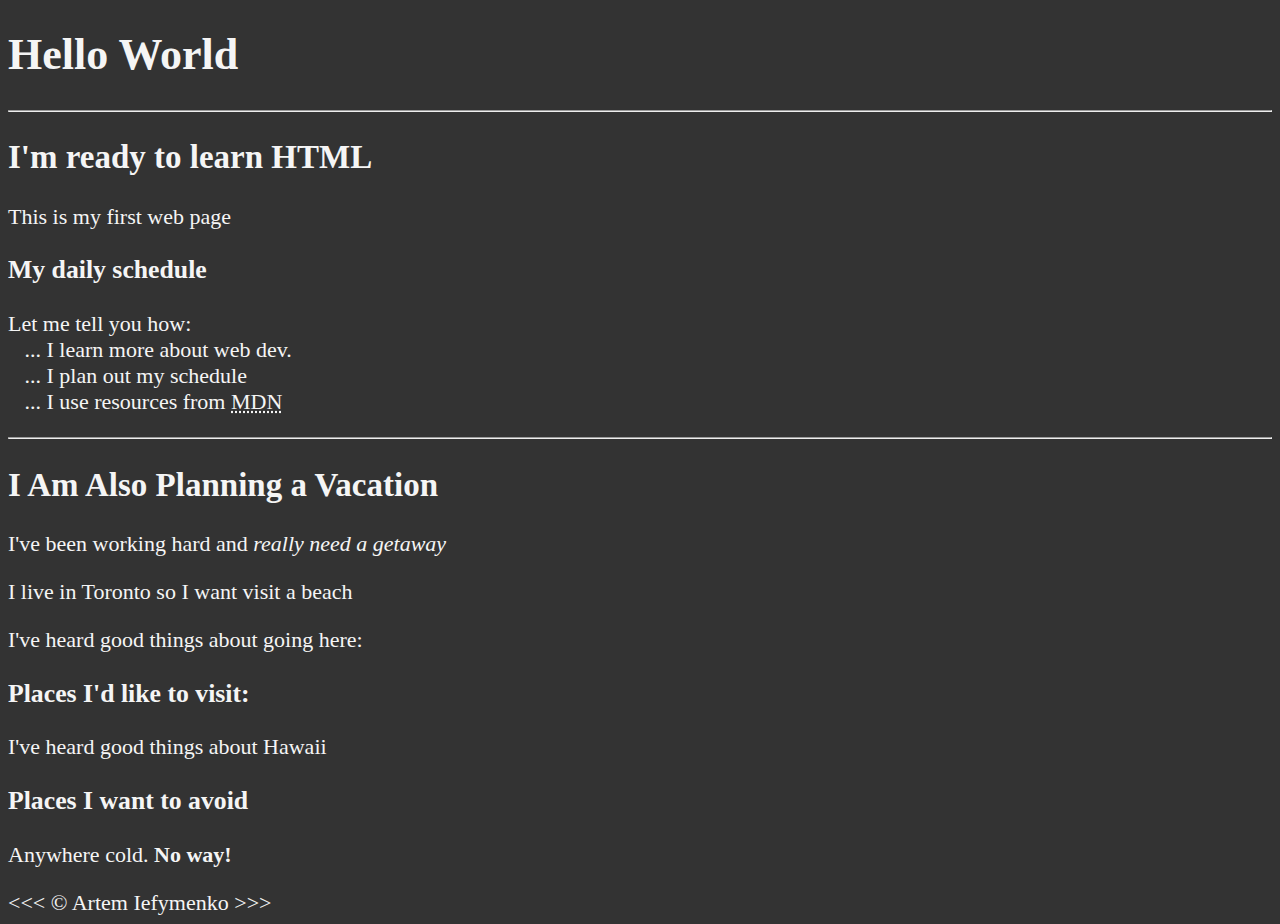
==== 04_LESSON/index.html @ b2d72ffa "Start lesson 04" ====
<!DOCTYPE html>
<html lang="en-US">
    <head>
      <meta charset="UTF-A">
      <meta name="author" content="Artem">
      <meta name="description" conten="this includes ll the things I'm learning">
      <title>My first web page</title>
      <link rel="icon" href="html5.png" type="image/x-icon">
      <link rel="stylesheet" href="main.css" type="text/css">
    </head>
    <body>
      <h1>Hello World </h1>
      <hr>
      <h2>I'm ready to learn HTML </h2>
      <p>This is my first web page </p>

      <h3>My daily schedule </h3>
      <p>Let me tell you how:
        <br>&nbsp;&nbsp;&nbsp;... I learn more about web dev.
        <br>&nbsp;&nbsp;&nbsp;... I plan out my schedule
        <br>&nbsp;&nbsp;&nbsp;... I use resources from <abbr title="Mozilla Developer Network">MDN</abbr>
       </p>
      <hr>
      <h2>I Am Also Planning a Vacation </h2>
      <p>I've been working hard and <em>really need a getaway</em> </p>
      <p>I live in Toronto so I want visit a beach </p>
      <p>I've heard good things about going here:</p>
      <address>

      </address>
    
      <h3>Places I'd like to visit: </h3>
      <p>I've heard good things about Hawaii</p>
      <h3>Places I want to avoid </h3>
      <p>Anywhere cold. <strong>No way!</strong></p>
       &lt;&lt;&lt; &copy; Artem Iefymenko &gt;&gt;&gt;
    </body>

</html>
---- 04_LESSON/main.css ----
html {
  font-size: 22px;
}

body {
  background-color: #333;
  color: whitesmoke;
}
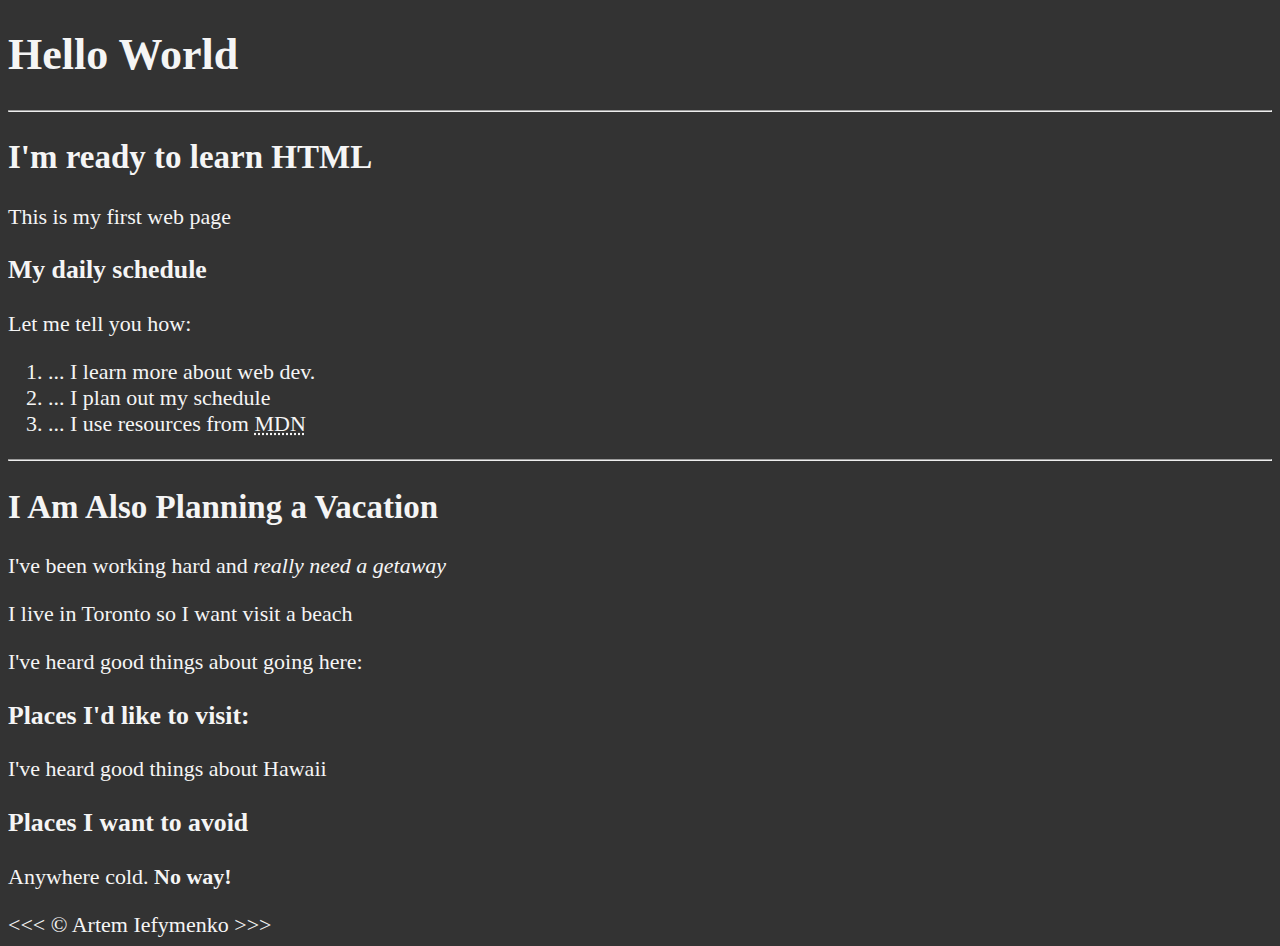
==== commit aad3bdbd: "Create ordered list" ====
--- a/04_LESSON/index.html
+++ b/04_LESSON/index.html
@@ -1,5 +1,6 @@
 <!DOCTYPE html>
 <html lang="en-US">
+  
     <head>
       <meta charset="UTF-A">
       <meta name="author" content="Artem">
@@ -15,11 +16,12 @@
       <p>This is my first web page </p>
 
       <h3>My daily schedule </h3>
-      <p>Let me tell you how:
-        <br>&nbsp;&nbsp;&nbsp;... I learn more about web dev.
-        <br>&nbsp;&nbsp;&nbsp;... I plan out my schedule
-        <br>&nbsp;&nbsp;&nbsp;... I use resources from <abbr title="Mozilla Developer Network">MDN</abbr>
-       </p>
+      <p>Let me tell you how:</p>
+        <ol>
+        <li>... I learn more about web dev.</li>
+        <li>... I plan out my schedule</li>
+        <li>... I use resources from <abbr title="Mozilla Developer Network">MDN</abbr> </li>
+      </ol>
       <hr>
       <h2>I Am Also Planning a Vacation </h2>
       <p>I've been working hard and <em>really need a getaway</em> </p>
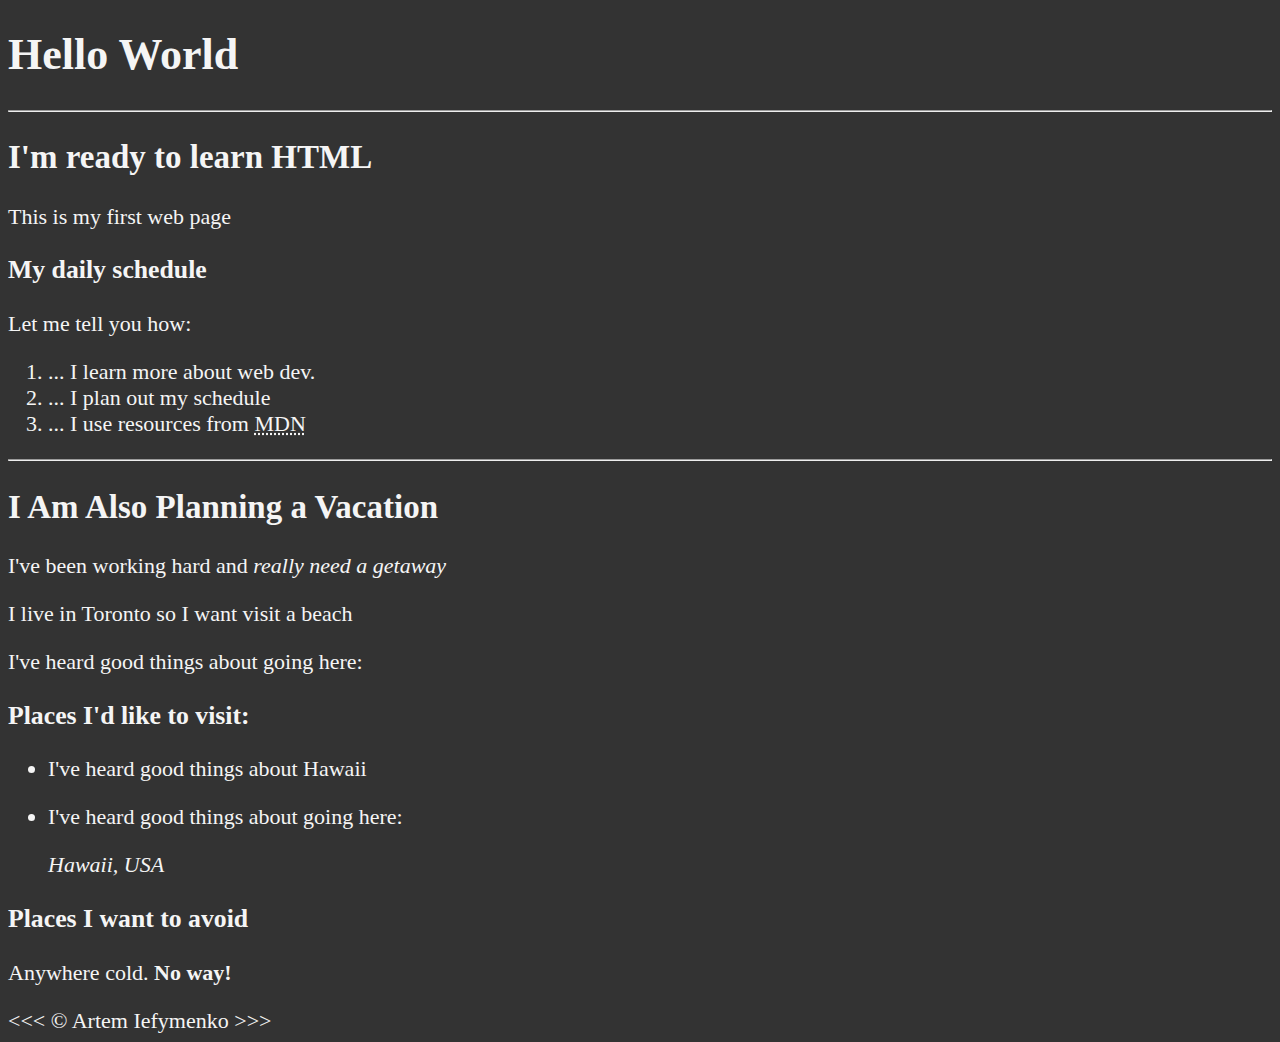
==== commit eca53ce2: "Create unordered list" ====
--- a/04_LESSON/index.html
+++ b/04_LESSON/index.html
@@ -32,7 +32,13 @@
       </address>
     
       <h3>Places I'd like to visit: </h3>
-      <p>I've heard good things about Hawaii</p>
+      <ul>
+      <li><p>I've heard good things about Hawaii</p></li>
+      <li><p>I've heard good things about going here:</p>
+      <address>
+        Hawaii, USA
+      </address> </li>
+      </ul>
       <h3>Places I want to avoid </h3>
       <p>Anywhere cold. <strong>No way!</strong></p>
        &lt;&lt;&lt; &copy; Artem Iefymenko &gt;&gt;&gt;
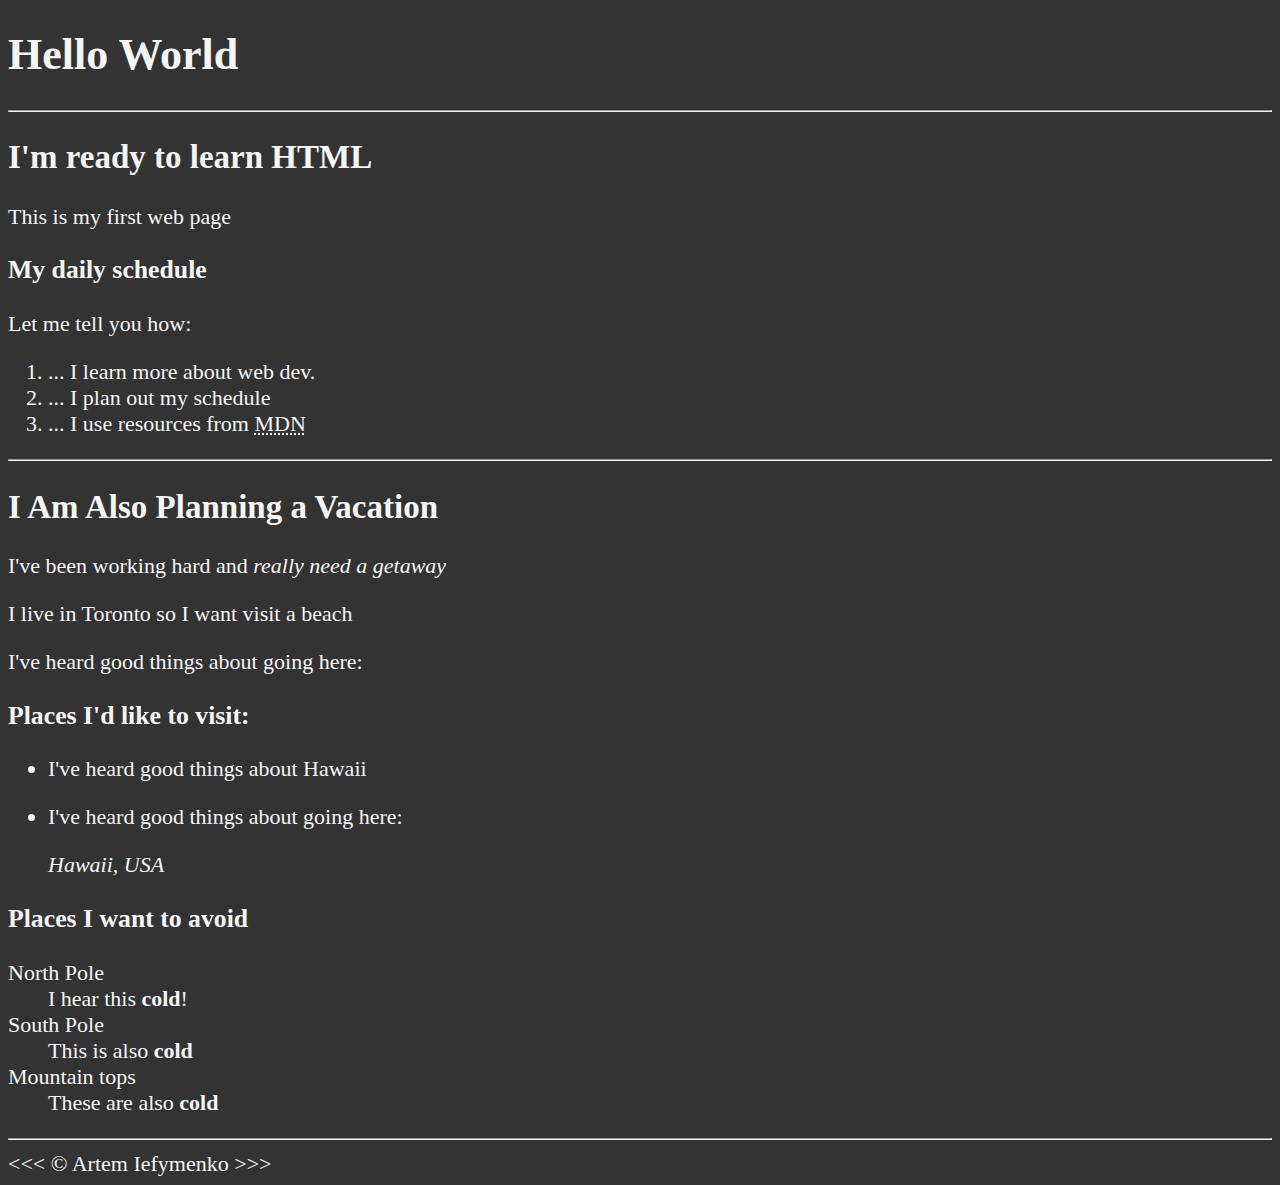
==== commit 2fe943f1: "Create description tags" ====
--- a/04_LESSON/index.html
+++ b/04_LESSON/index.html
@@ -40,7 +40,18 @@
       </address> </li>
       </ul>
       <h3>Places I want to avoid </h3>
-      <p>Anywhere cold. <strong>No way!</strong></p>
+      <dl>
+        <dt>North Pole</dt>
+        <dd>I hear this <strong>cold</strong>!</dd>
+
+          <dt>South Pole</dt>
+          <dd>This is also <strong>cold</strong></dd>
+
+          <dt>Mountain tops</dt>
+          <dd>These are also <strong>cold</strong></dd>
+      </dl>
+
+      <hr>
        &lt;&lt;&lt; &copy; Artem Iefymenko &gt;&gt;&gt;
     </body>
 
